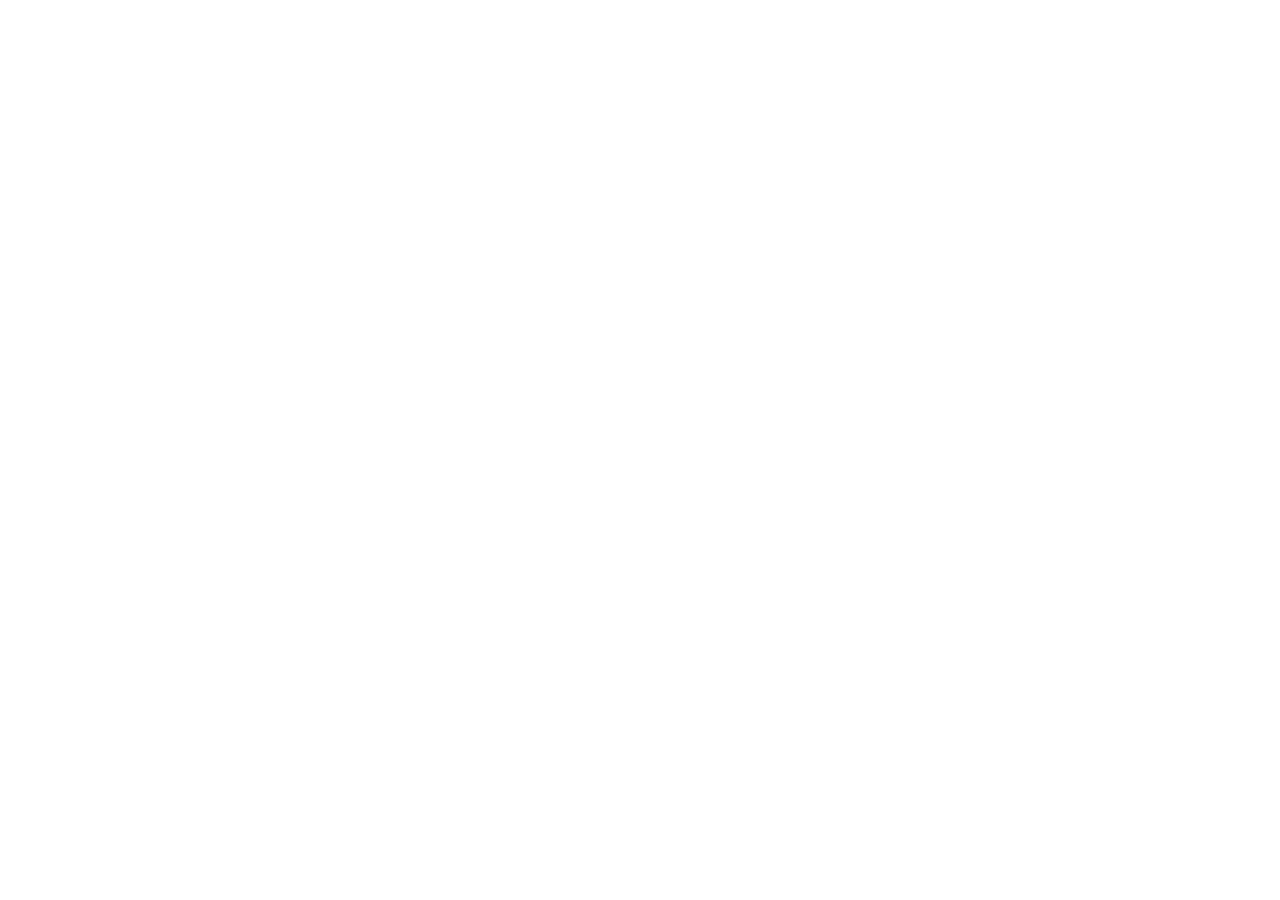
==== 08-SetTimeOut-With-Params/index.html @ 2180bbd4 "setting up files for lesson 8" ====
<!DOCTYPE html>
<html lang="en">
<head>
    <meta charset="UTF-8">
    <meta name="viewport" content="width=device-width, initial-scale=1.0">
    <link rel="stylesheet" href="index.css">
    <title>Lesson 08</title>
</head>
<body>
    <!--Left at this lesson 8 and time 15:36:31-->

    <script src="index.js"></script>
</body>
</html>
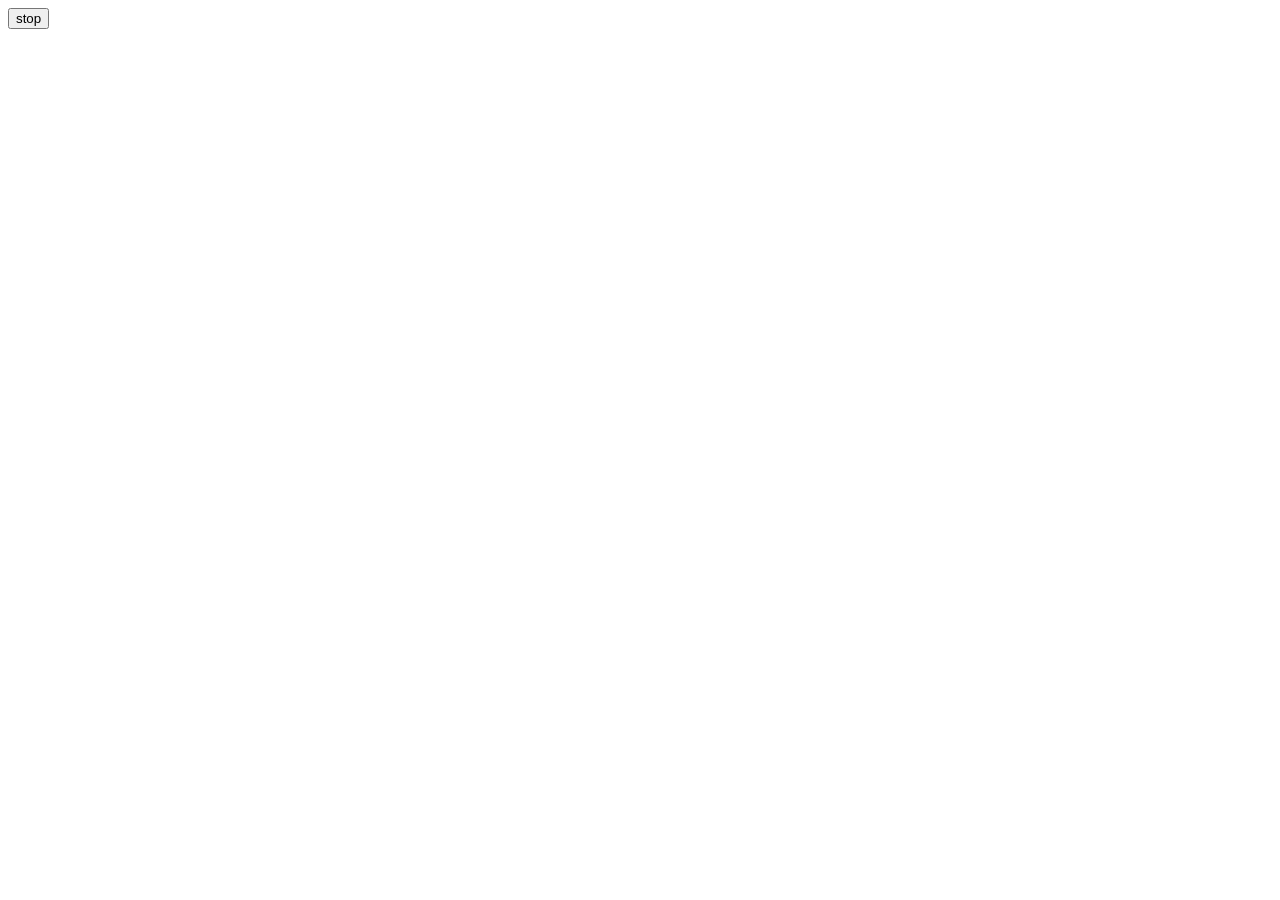
==== commit 5107e42c: "challenge completed for settimeout" ====
--- a/08-SetTimeOut-With-Params/index.html
+++ b/08-SetTimeOut-With-Params/index.html
@@ -8,7 +8,7 @@
 </head>
 <body>
     <!--Left at this lesson 8 and time 15:36:31-->
-
+    <button id="stop">stop</button>
     <script src="index.js"></script>
 </body>
 </html>
